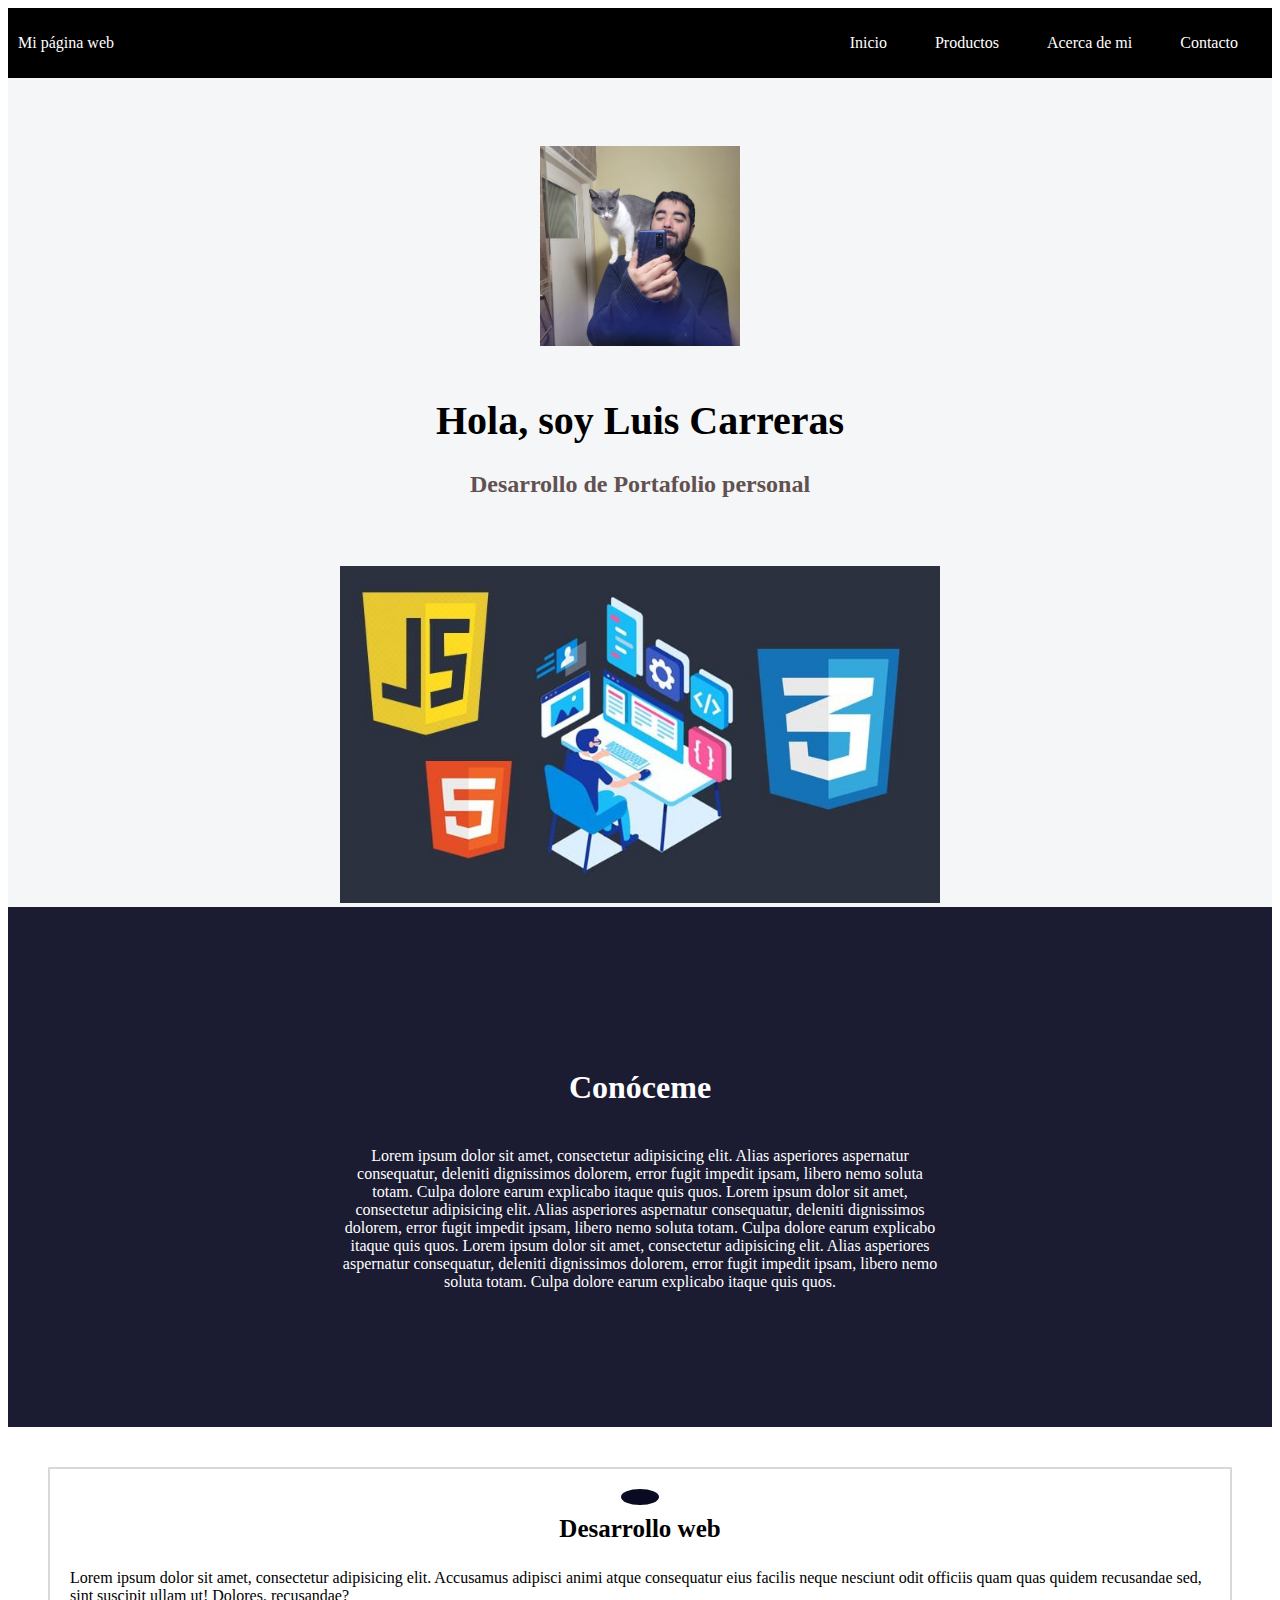
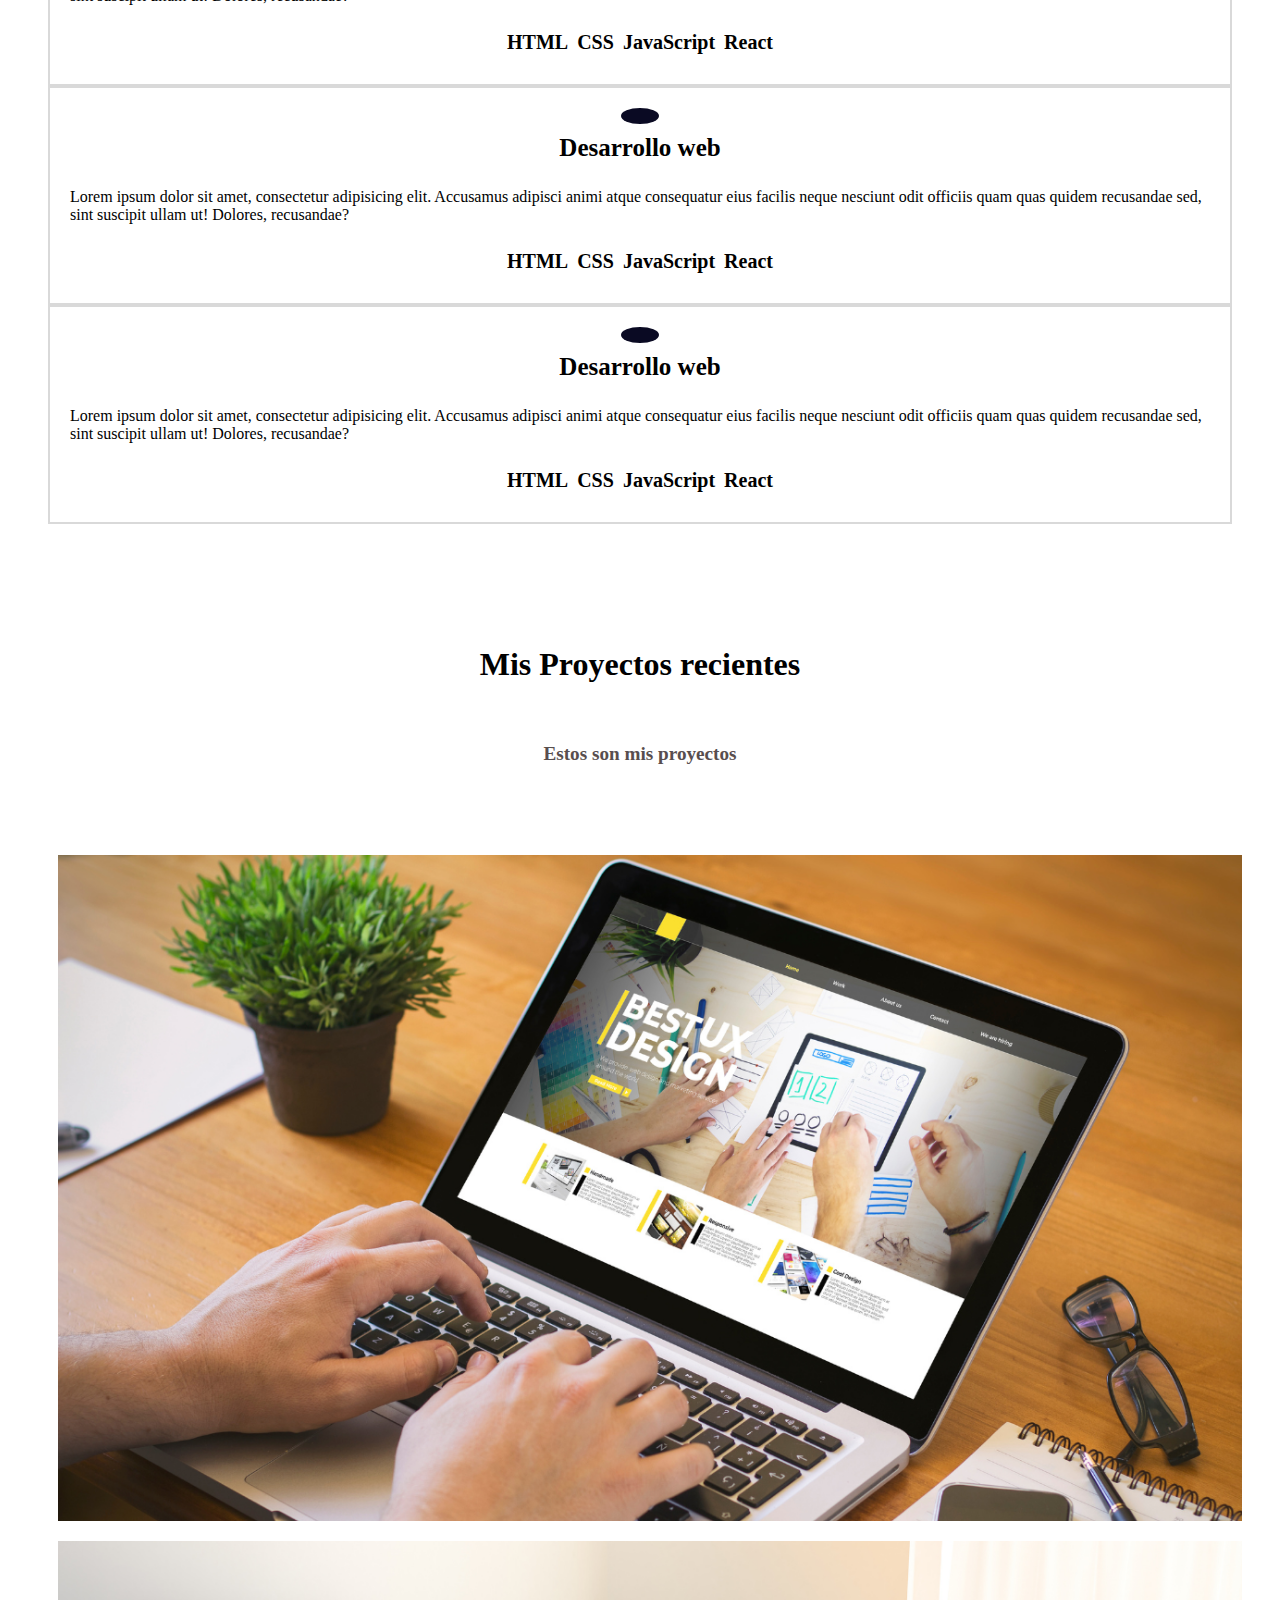
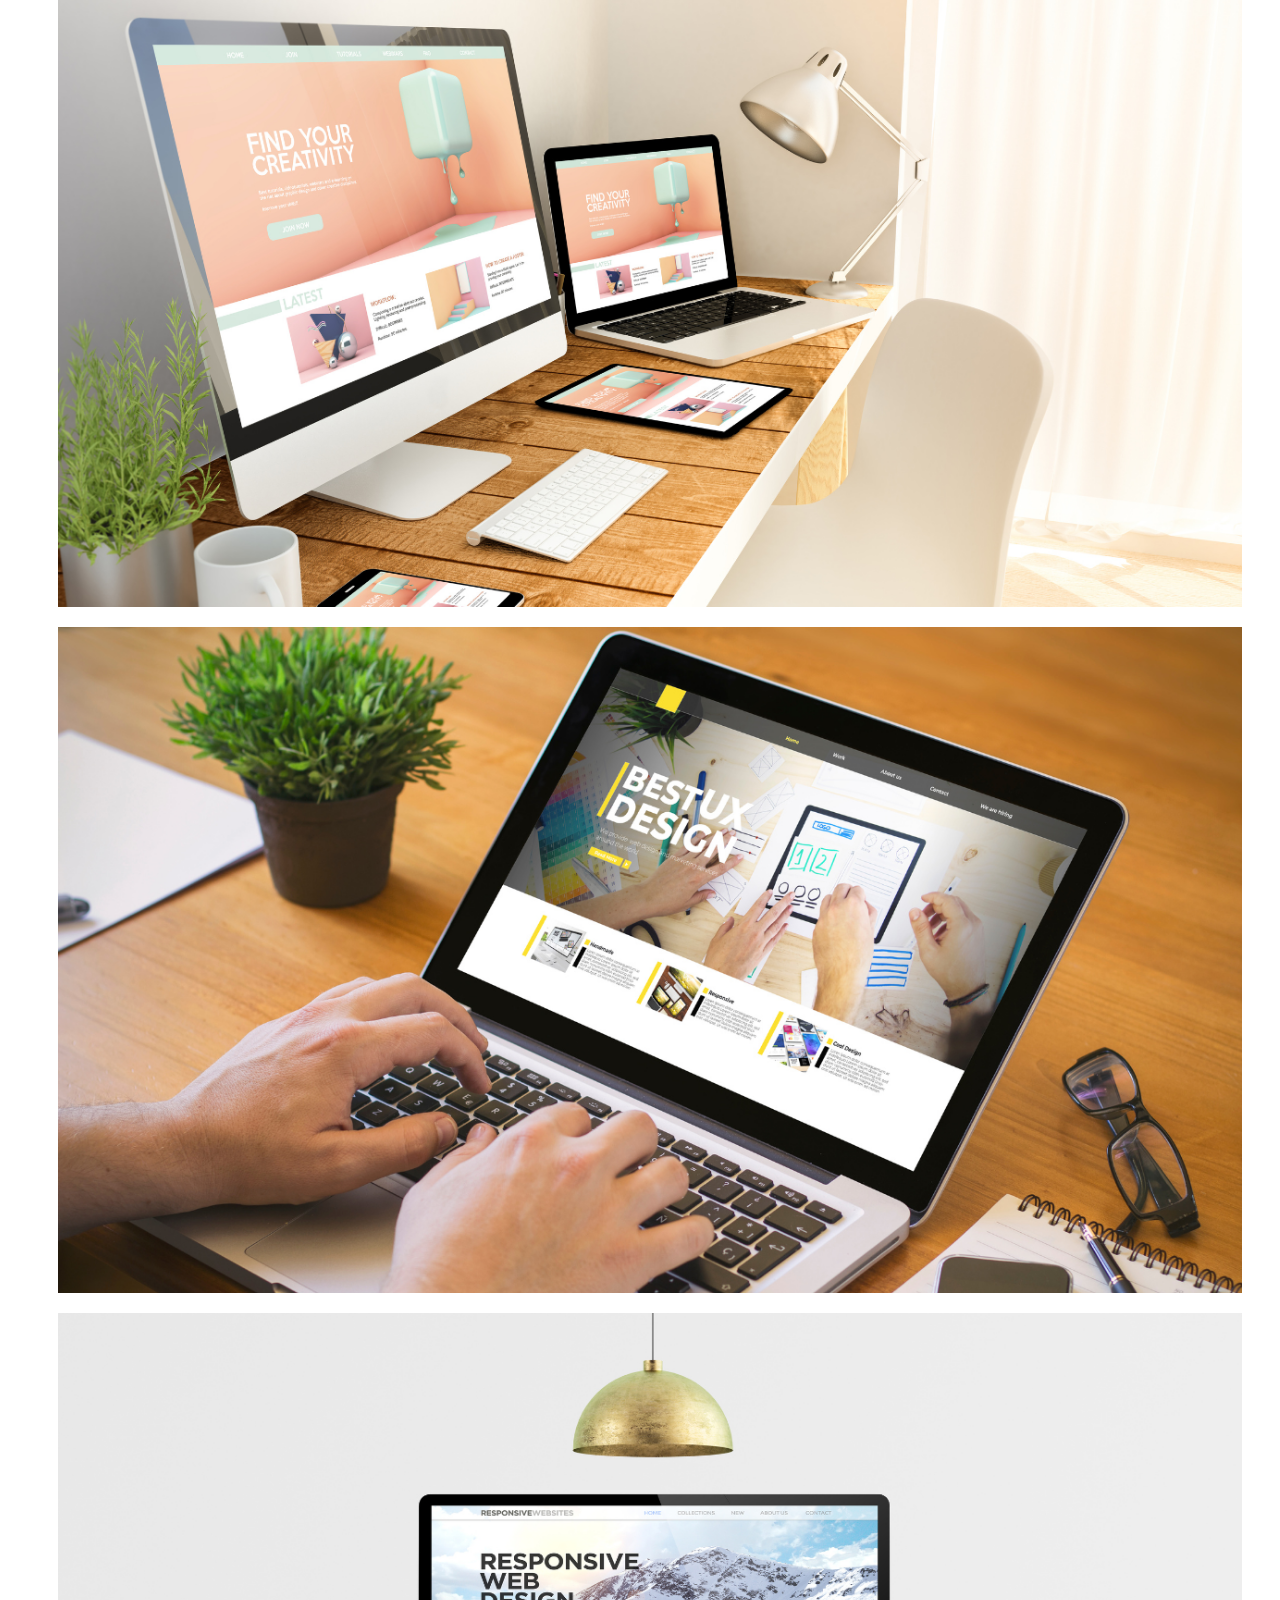
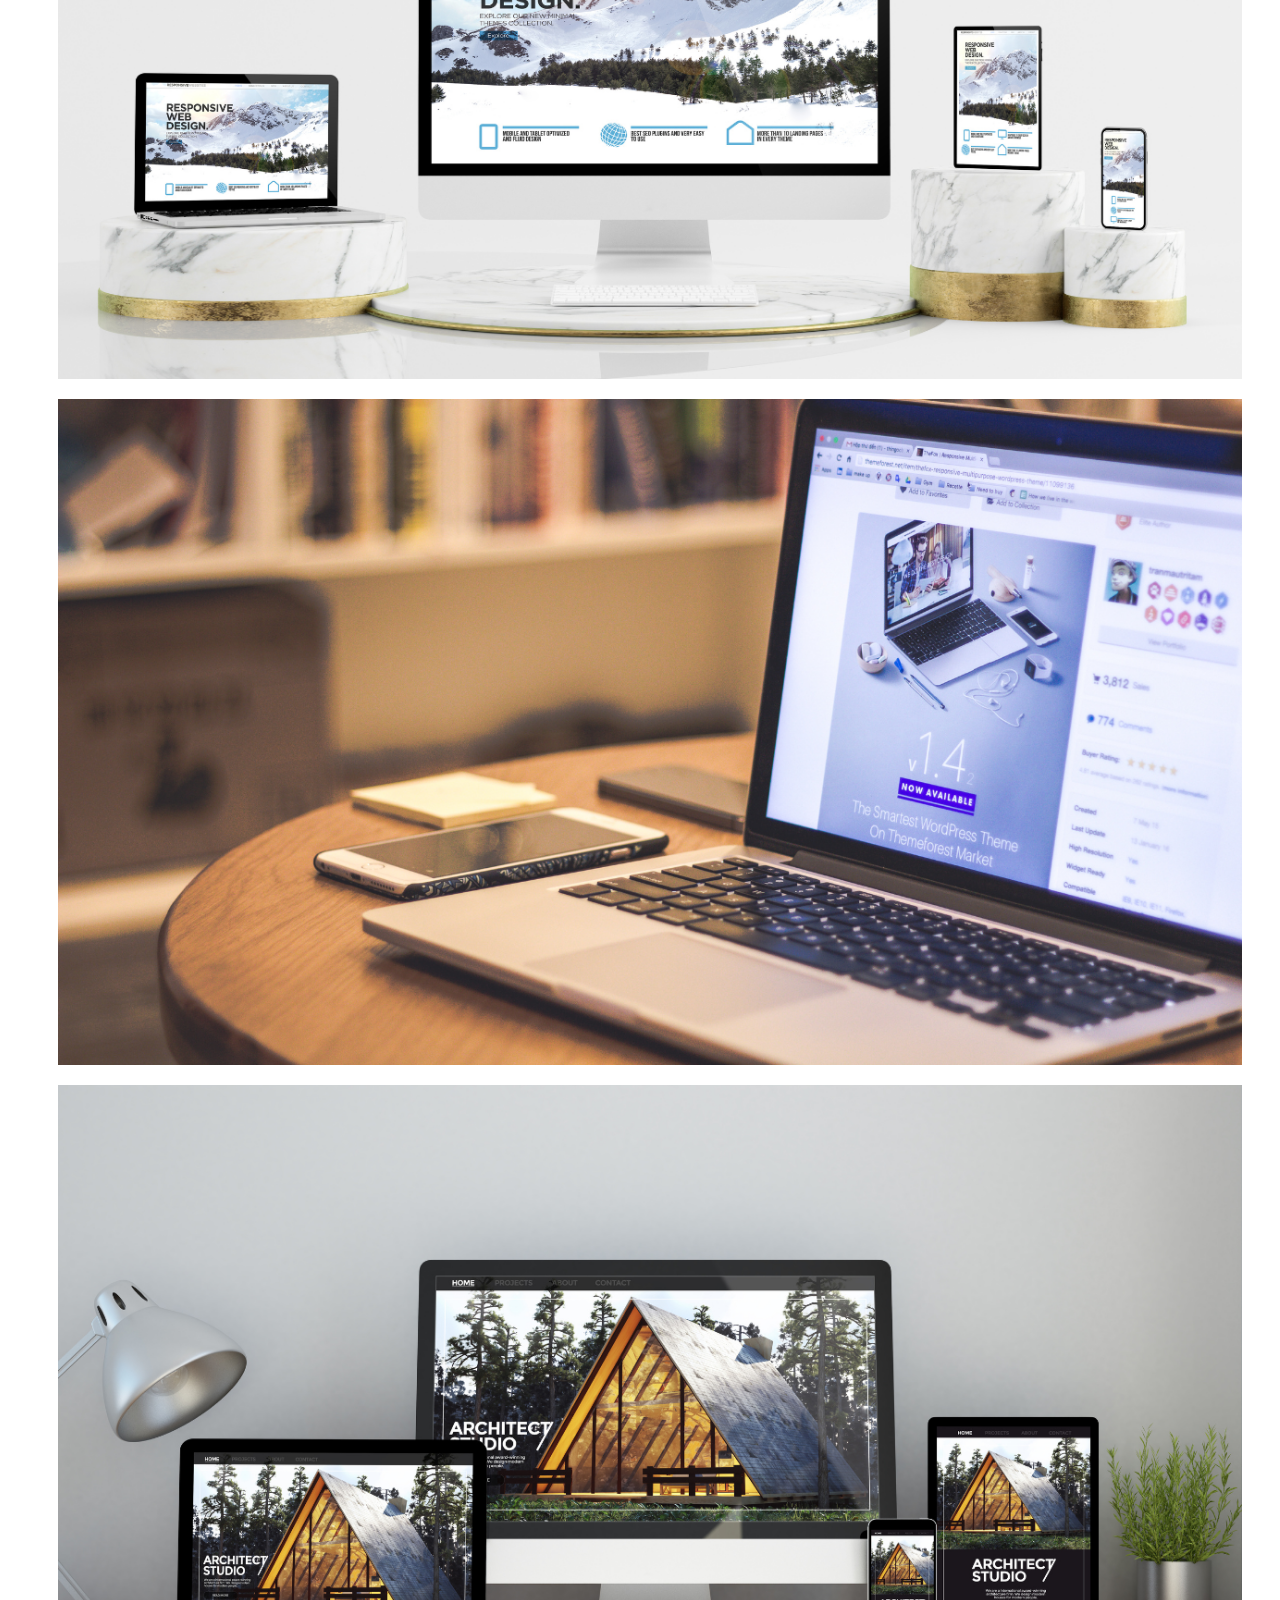
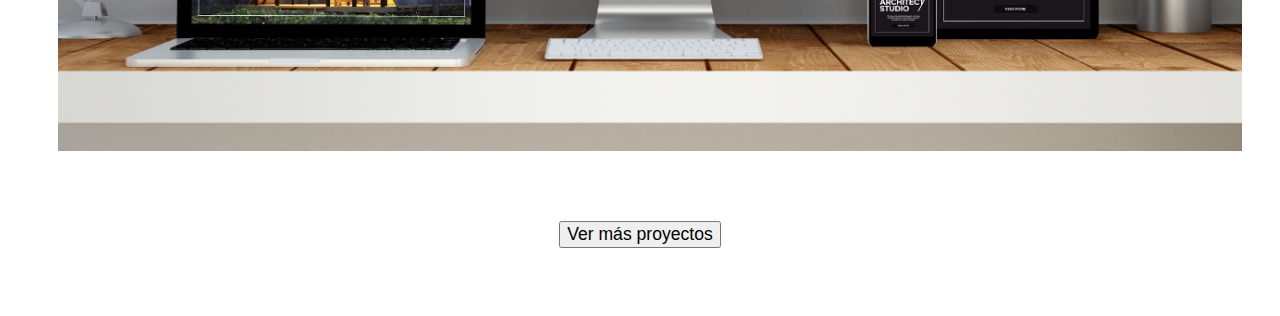
==== index.html @ 393720a2 "Initial commit" ====
<!doctype html>
<html lang="es">
<head>
    <meta charset="UTF-8">
    <meta name="viewport" content="width=device-width, initial-scale=1">
    <meta http-equiv="X-UA-Compatible" content="ie=edge">
    <title>Practicando NAV</title>
    <link rel="stylesheet" type="text/css" href="styles.css">
</head>
<body>
    <header>
        <div class="container-nav">
            <nav class="navbar" role="navigation">
                <a href="#" class="brand">Mi página web</a>
                <ul class="nav-links">
                    <li><a href="index.html">Inicio</a></li>
                    <li><a href="productos.html">Productos</a></li>
                    <li><a href="aboutme.html">Acerca de mi</a></li>
                    <li><a href="contacto.html">Contacto</a></li>
                </ul>
            </nav>
            <button class="button-menu-toggle">Menu</button>
        </div>
    </header>

    <!--Seccion-->
    <section class="hero align-items-stretch">
        <div class="hero-principal d-flex flex-column justify-content-center align-items-center">
            <img class="hero-imagen-perfil rounded-circle" src="recursos/luis.jpg" alt="Foto de Luis Carreras">
            <h1>Hola, soy Luis Carreras</h1>
            <h2>Desarrollo de Portafolio personal</h2>
        </div>
        <div class="hero-inferior">
            <img src="recursos/front-end-Development.jpg" alt="Foto Front-end" class="hero-inferior-imagen img-fluid">
        </div>
    </section>

    <!--Sobre mi-->
    <section id="sobre-mi" class="sobre-mi seccion-oscura">
        <div class="contenedor">
            <h2 class="seccion-titulo texto-blanco">Conóceme</h2>
            <p class="seccion-texto">Lorem ipsum dolor sit amet, consectetur adipisicing elit. Alias asperiores aspernatur consequatur, deleniti dignissimos dolorem, error fugit impedit ipsam, libero nemo soluta totam. Culpa dolore earum explicabo itaque quis quos. Lorem ipsum dolor sit amet, consectetur adipisicing elit. Alias asperiores aspernatur consequatur, deleniti dignissimos dolorem, error fugit impedit ipsam, libero nemo soluta totam. Culpa dolore earum explicabo itaque quis quos. Lorem ipsum dolor sit amet, consectetur adipisicing elit. Alias asperiores aspernatur consequatur, deleniti dignissimos dolorem, error fugit impedit ipsam, libero nemo soluta totam. Culpa dolore earum explicabo itaque quis quos.</p>
        </div>
    </section>

    <!--Experiencias-->
    <section id="experiencias" class="experiencias seccion-clara">
        <div class="container text-center">
            <div class="row">
                <!--Desarrollo web-->
                <div class="columna col-12 col-md-4">
                    <i class="bi bi-laptop"></i>
                    <p class="experincia-titulo">Desarrollo web</p>
                    <p>Lorem ipsum dolor sit amet, consectetur adipisicing elit. Accusamus adipisci animi atque consequatur eius facilis neque nesciunt odit officiis quam quas quidem recusandae sed, sint suscipit ullam ut! Dolores, recusandae?</p>
                    <div class="badges-contenedor">
                        <span class="badge text-bg-info">HTML</span>
                        <span class="badge text-bg-danger">CSS</span>
                        <span class="badge text-bg-warning">JavaScript</span>
                        <span class="badge text-bg-primary">React</span>
                    </div>
                </div>
                <!--Desarrollo web-->
                <div class="columna col-12 col-md-4">
                    <i class="bi bi-laptop"></i>
                    <p class="experincia-titulo">Desarrollo web</p>
                    <p>Lorem ipsum dolor sit amet, consectetur adipisicing elit. Accusamus adipisci animi atque consequatur eius facilis neque nesciunt odit officiis quam quas quidem recusandae sed, sint suscipit ullam ut! Dolores, recusandae?</p>
                    <div class="badges-contenedor">
                        <span class="badge text-bg-info">HTML</span>
                        <span class="badge text-bg-danger">CSS</span>
                        <span class="badge text-bg-warning">JavaScript</span>
                        <span class="badge text-bg-primary">React</span>
                    </div>
                </div>
                <!--Desarrollo web-->
                <div class="columna col-12 col-md-4">
                    <i class="bi bi-laptop"></i>
                    <p class="experincia-titulo">Desarrollo web</p>
                    <p>Lorem ipsum dolor sit amet, consectetur adipisicing elit. Accusamus adipisci animi atque consequatur eius facilis neque nesciunt odit officiis quam quas quidem recusandae sed, sint suscipit ullam ut! Dolores, recusandae?</p>
                    <div class="badges-contenedor">
                        <span class="badge text-bg-info">HTML</span>
                        <span class="badge text-bg-danger">CSS</span>
                        <span class="badge text-bg-warning">JavaScript</span>
                        <span class="badge text-bg-primary">React</span>
                    </div>
                </div>
            </div>
        </div>

    </section>

    <!--Proyectos-->
    <section id="proyectos-recientes" class="proyectos-recientes seccion-clara d-flex flex-column">
        <h2 class="seccion-titulo texto-negro">Mis Proyectos recientes</h2>
        <h3 class="seccion-descripcion">Estos son mis proyectos</h3>
        <!--Galeria de proyectos-->
        <div class="container text-center proyectos-contenedor">
            <div class="row">
                <!--Proyecto 1-->
                <div class="col-12 col-md-6 col-lg-4">
                    <div class="proyecto">
                        <img src="recursos/proyecto1.png" alt="imagen proyecto1">
                        <div class="overlay">
                            <p>Proyecto 1</p>
                            <div class="iconos-contenedor">
                                <a href="https://github.com/" target="_blank" rel="noopener noreferrer">
                                    <i class="bi bi-github"></i>
                                </a>
                                <a href="https://github.com/" target="_blank" rel="noopener noreferrer"">
                                <i class="bi bi-laptop"></i>
                                </a>
                            </div>
                        </div>
                    </div>
                </div>
                <!--Proyecto 2-->
                <div class="col-12 col-md-6 col-lg-4">
                    <div class="proyecto">
                        <img src="recursos/proyecto2.png" alt="imagen proyecto1">
                        <div class="overlay">
                            <p>Proyecto 1</p>
                            <div class="iconos-contenedor">
                                <a href="https://github.com/" target="_blank" rel="noopener noreferrer">
                                    <i class="bi bi-github"></i>
                                </a>
                                <a href="https://github.com/" target="_blank" rel="noopener noreferrer"">
                                <i class="bi bi-laptop"></i>
                                </a>
                            </div>
                        </div>
                    </div>
                </div>
                <!--Proyecto 3-->
                <div class="col-12 col-md-6 col-lg-4">
                    <div class="proyecto">
                        <img src="recursos/proyecto1.png" alt="imagen proyecto1">
                        <div class="overlay">
                            <p>Proyecto 3</p>
                            <div class="iconos-contenedor">
                                <a href="https://github.com/" target="_blank" rel="noopener noreferrer">
                                    <i class="bi bi-github"></i>
                                </a>
                                <a href="https://github.com/" target="_blank" rel="noopener noreferrer"">
                                <i class="bi bi-laptop"></i>
                                </a>
                            </div>
                        </div>
                    </div>
                </div>
                <!--Proyecto 4-->
                <div class="col-12 col-md-6 col-lg-4">
                    <div class="proyecto">
                        <img src="recursos/proyecto4.png" alt="imagen proyecto1">
                        <div class="overlay">
                            <p>Proyecto 1</p>
                            <div class="iconos-contenedor">
                                <a href="https://github.com/" target="_blank" rel="noopener noreferrer">
                                    <i class="bi bi-github"></i>
                                </a>
                                <a href="https://github.com/" target="_blank" rel="noopener noreferrer"">
                                <i class="bi bi-laptop"></i>
                                </a>
                            </div>
                        </div>
                    </div>
                </div>
                <!--Proyecto 5-->
                <div class="col-12 col-md-6 col-lg-4">
                    <div class="proyecto">
                        <img src="recursos/proyecto5.png" alt="imagen proyecto1">
                        <div class="overlay">
                            <p>Proyecto 1</p>
                            <div class="iconos-contenedor">
                                <a href="https://github.com/" target="_blank" rel="noopener noreferrer">
                                    <i class="bi bi-github"></i>
                                </a>
                                <a href="https://github.com/" target="_blank" rel="noopener noreferrer"">
                                <i class="bi bi-laptop"></i>
                                </a>
                            </div>
                        </div>
                    </div>
                </div>
                <!--Proyecto 6-->
                <div class="col-12 col-md-6 col-lg-4">
                    <div class="proyecto">
                        <img src="recursos/proyecto6.png" alt="imagen proyecto1">
                        <div class="overlay">
                            <p>Proyecto 1</p>
                            <div class="iconos-contenedor">
                                <a href="https://github.com/" target="_blank" rel="noopener noreferrer">
                                    <i class="bi bi-github"></i>
                                </a>
                                <a href="https://github.com/" target="_blank" rel="noopener noreferrer"">
                                <i class="bi bi-laptop"></i>
                                </a>
                            </div>
                        </div>
                    </div>
                </div>
            </div>
        </div>
        <a href="https://github.com/" target="_blank" rel="noopener noreferrer">
            <button type="button" class="btn btn-info">
                Ver más proyectos
                <i class="bi bi-arrow-right-circle-fill"></i>
            </button>
        </a>
    </section>


    <script src="script.js"></script>
</body>
</html>
---- styles.css ----
/*    NAV BAR               */

.container-nav {
    display: flex;
    padding: 10px;
    height: 50px;
    background-color: black;
}
.navbar {
    display: flex;
    justify-content: space-between;
    width: 100%;
}
.brand {
    display: flex;
    align-items: center;
}
li>a {
    padding: 8px 24px;
}
li {
    list-style-type: none;
}
a {
    color: white;
    text-decoration:none;
}
.nav-links {
    display: flex;
    align-items: center;
}
.button-menu-toggle {
    display: none;
}

/*         FIN DE NAV VAR          */
/*Galeria inicio*/
.galeria{
    display: flex;
    justify-content: space-around;
}
.galeria img{
    width: 200px;
    height: 200px;
    margin: 20px;
}




/*Galeria fin */

/*Estilos Generales*/
section{
    display: flex;
    flex-direction: column;
    align-items: center;
    justify-content: center;
}

h1{
    font-size: 2.5rem;
    font-family: 'Miltonian', cursive;

}

.seccion-oscura{
    color: white;
    background-color: #1b1b32;
}

.seccion-clara{
    color: black;
    background-color: white;
}

.seccion-titulo{
    font-size: 2rem;
    padding: 15px 0;
    font-family: 'Miltonian', cursive;
}

.seccion-descripcion{
    font-size: 1.2rem;
    color: #584e4e;
}

.seccion-texto{
    font-size: 1rem;
}

.btn-info{
    font-size: 1.1rem;
    margin: 20px;
}

/*Seccion hero*/
.hero{
    background-color: #f5f6f7;
    min-height: 450px;
    text-align: center;
}
.hero-principal{
    padding: 3rem;
}
.hero-principal h2{
    font-size: 1.5rem;
    color: #615151;
}
.hero-imagen-perfil{
    width: 200px;
    height: 200px;
    margin: 20px;
}

/*Sobre mi*/
.sobre-mi{
    height: 500px;
    padding: 10px;
}
.sobre-mi .contenedor {
    max-width: 600px;
    text-align: center;
}

/*Experiencia*/
.experiencias{
    padding: 40px;
}

.experiencias .columna{
    padding: 20px;
    border: 2px solid #8080804d;
    display: flex;
    flex-direction: column;
    align-items: center;
    justify-content: space-evenly;
    transition: all 0.2s ease-in;
}

.experiencias .columna:hover{
    color: white;
    background-color: #1b1b32;
}

.experiencias i {
    font-size: 2.5rem;
    color: #7ade30;
    background-color: #0a0a23;
    padding: 8px 19px;
    border-radius: 50%;
}

.experincia-titulo{
    font-size: 25px;
    font-weight: bold;
    margin: 10px 0;
}

.badges-contenedor{
    font-size: 20px;
    font-weight: bold;
    margin: 10px 0;
}

.badge{
    margin: 2px;
}

/*Proyectos*/
.proyectos-recientes{
    padding: 40px;
}
.proyectos-recientes img{
    height: 100%;
    width: 100%;
    padding: 10px;
    border-radius: 10px;
    display: block;
    transition: all 0.2s ease;
}

.proyectos-contenedor{
    padding-top: 60px;
    margin-bottom: 40px;
}

.overlay{
    transition: all 0.2s ease;
    opacity: 0;
    position: absolute;
    top: 50%;
    left: 50%;
    transform: translate(-50%, -50%);
    text-align: center;
}

.overlay p{
    font-size: 25px;
    font-weight: bold;
    margin-bottom: 0;
}

.proyecto{
    position: relative;

}
.proyecto:hover img{
    opacity: 0.2;
}

.proyecto:hover .overlay{
    opacity: 1;

}

.overlay .iconos-contenedor{
    display: flex;
}

.overlay i{
    color: black;
    font-size: 60px;
    margin: 10px;
}

.texto-negro{
    color: black;
}
.texto-blanco{
    color: white;
}





/*              MEDIA QUERYS                   */
@media screen and (max-width: 400px){
    .overlay p{
        font-size: 18px;
    }
    .overlay i{
        font-size: 40px;
    }
}

@media screen and (min-width: 700px){
    .hero-inferior-imagen{
        max-width: 600px;
    }
}

@media (max-width: 768px) {
    .column {
        flex: 100%;
    }
    .nav-links {
        display: none;
    }
    .button-menu-toggle {
        display: block;
        background-color: white;
        border:none;
        border-radius: 50px;
        padding: 0 24px;
        font-family: monospace;
        font-weight: bold;
        font-size: 20px;
    }
    .nav-links.nav-links-responsive {
        position: absolute;
        display: flex;
        background-color: rgba(20,20,20,0.95);
        width: 100%;
        height: 100%;
        top: 70px;
        left: 0;
        flex-direction: column;
        padding-top: 200px;
        align-items: center;
        gap:70px;
        font-size: 40px;
    }
}
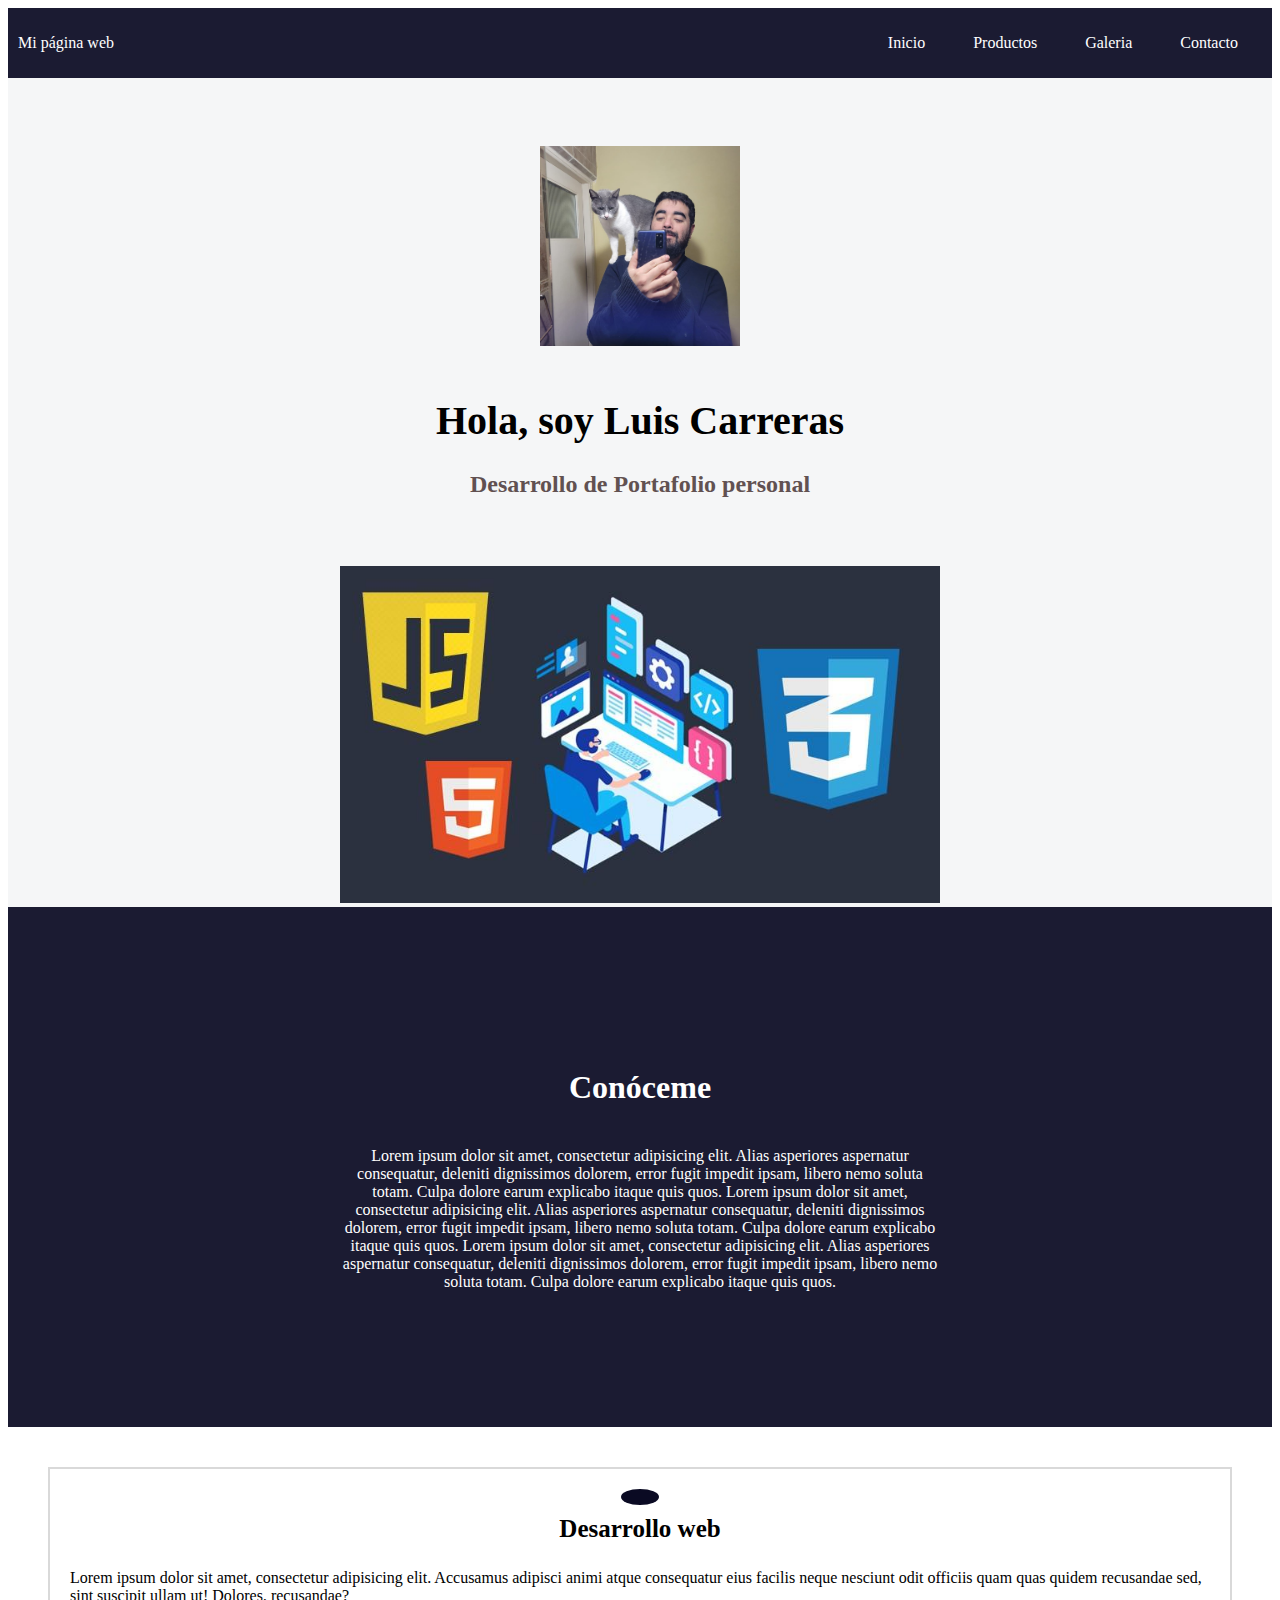
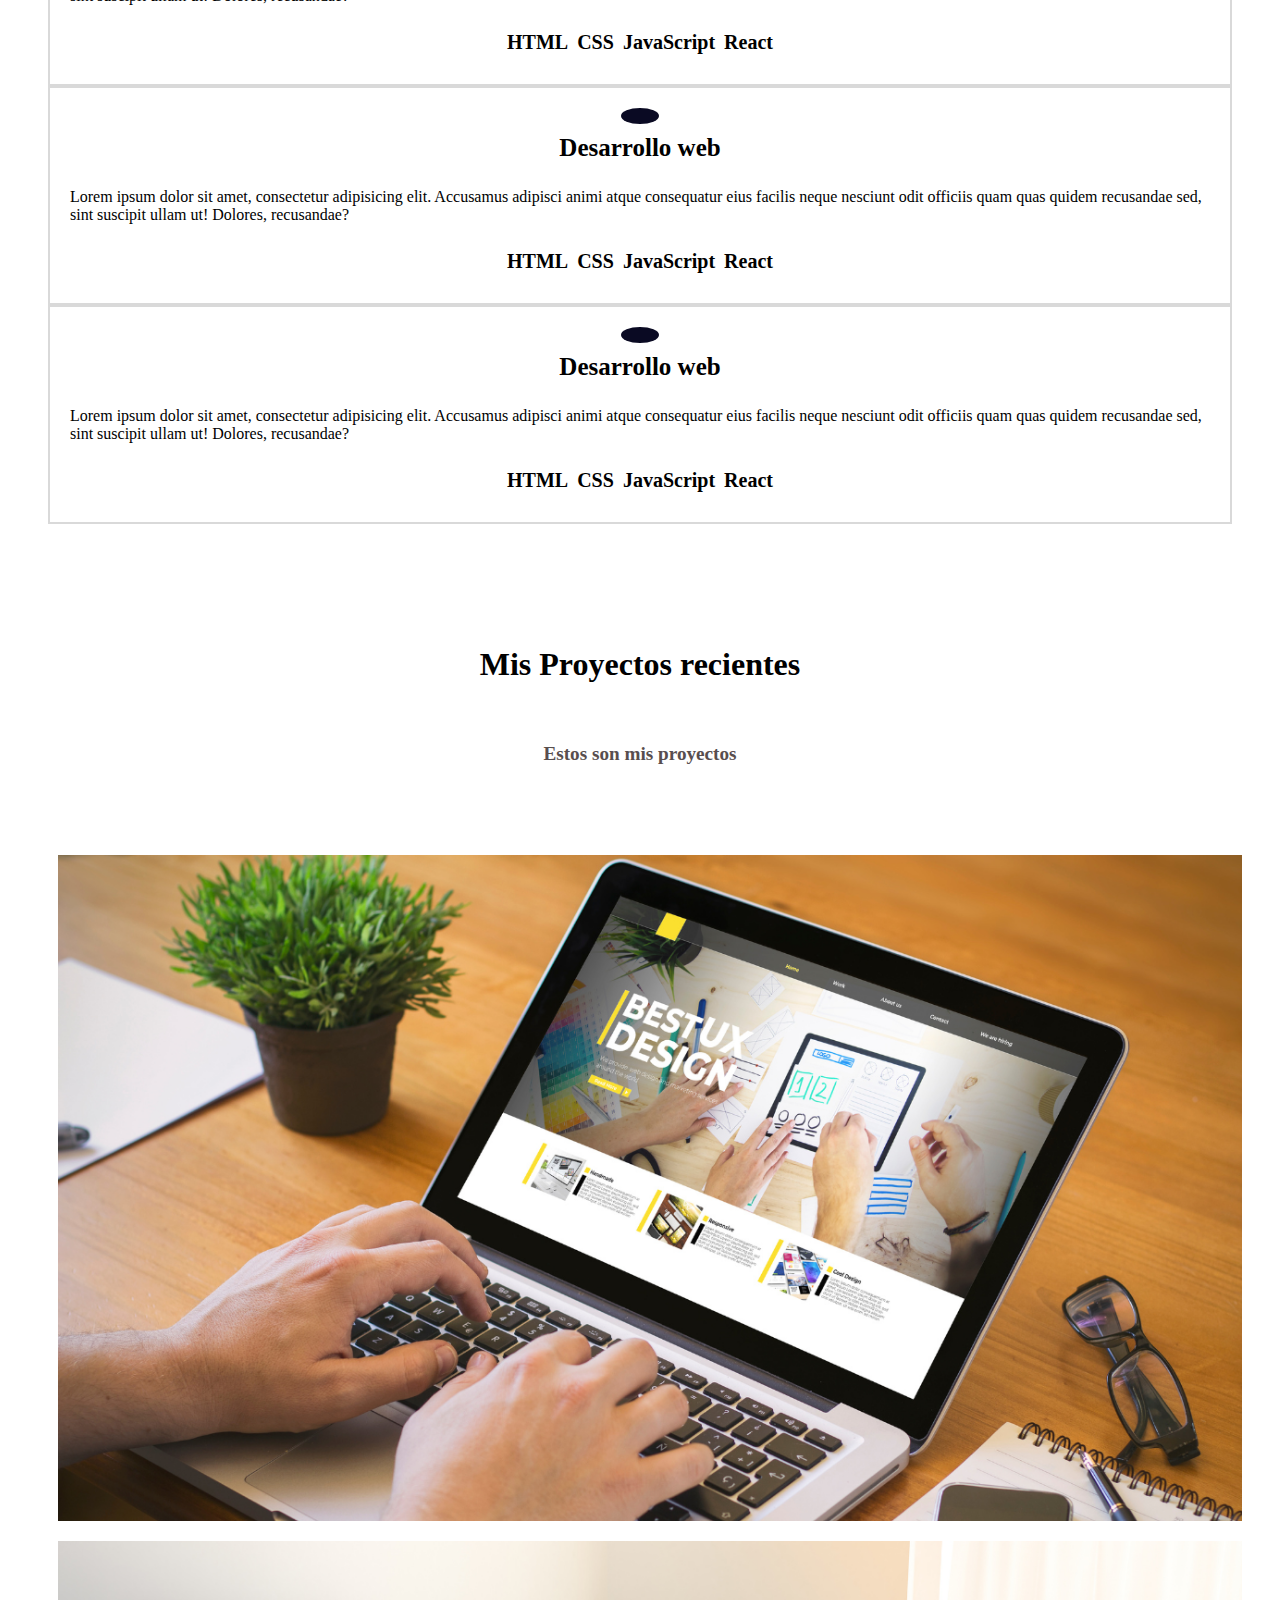
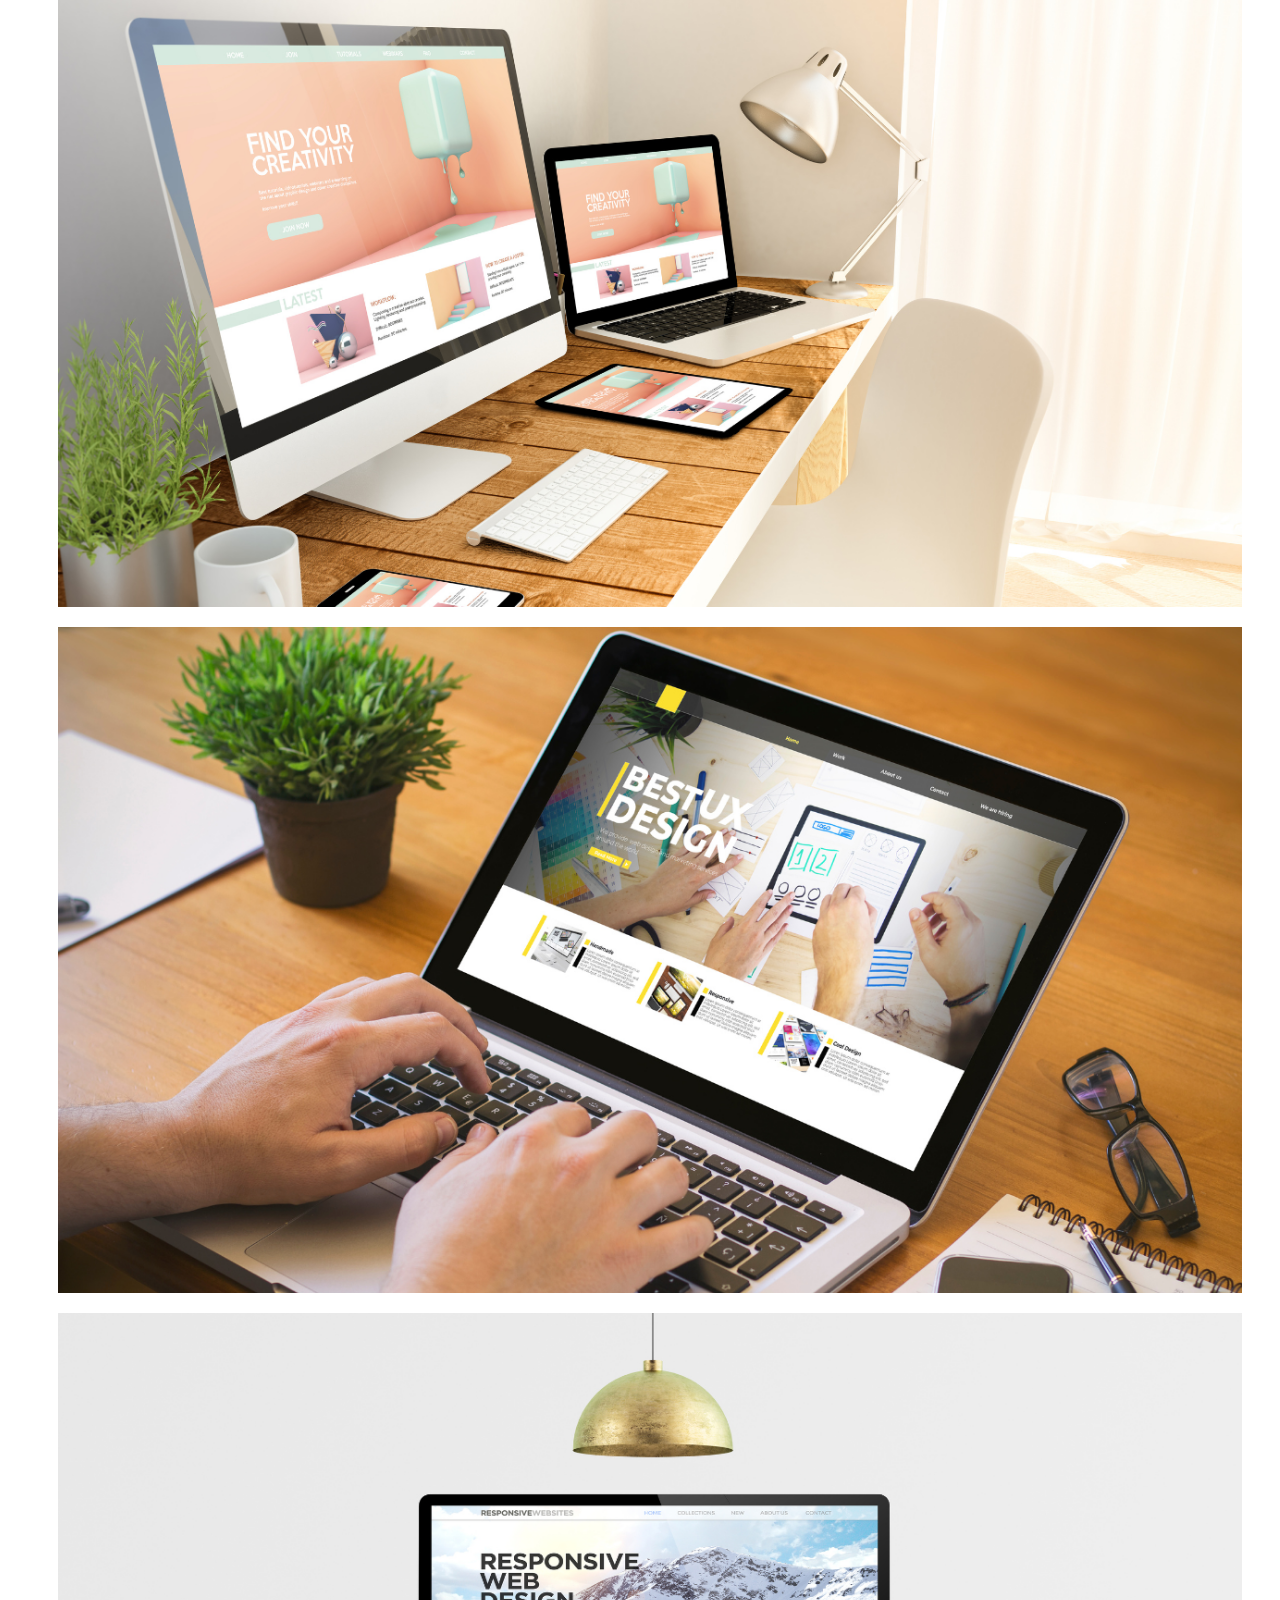
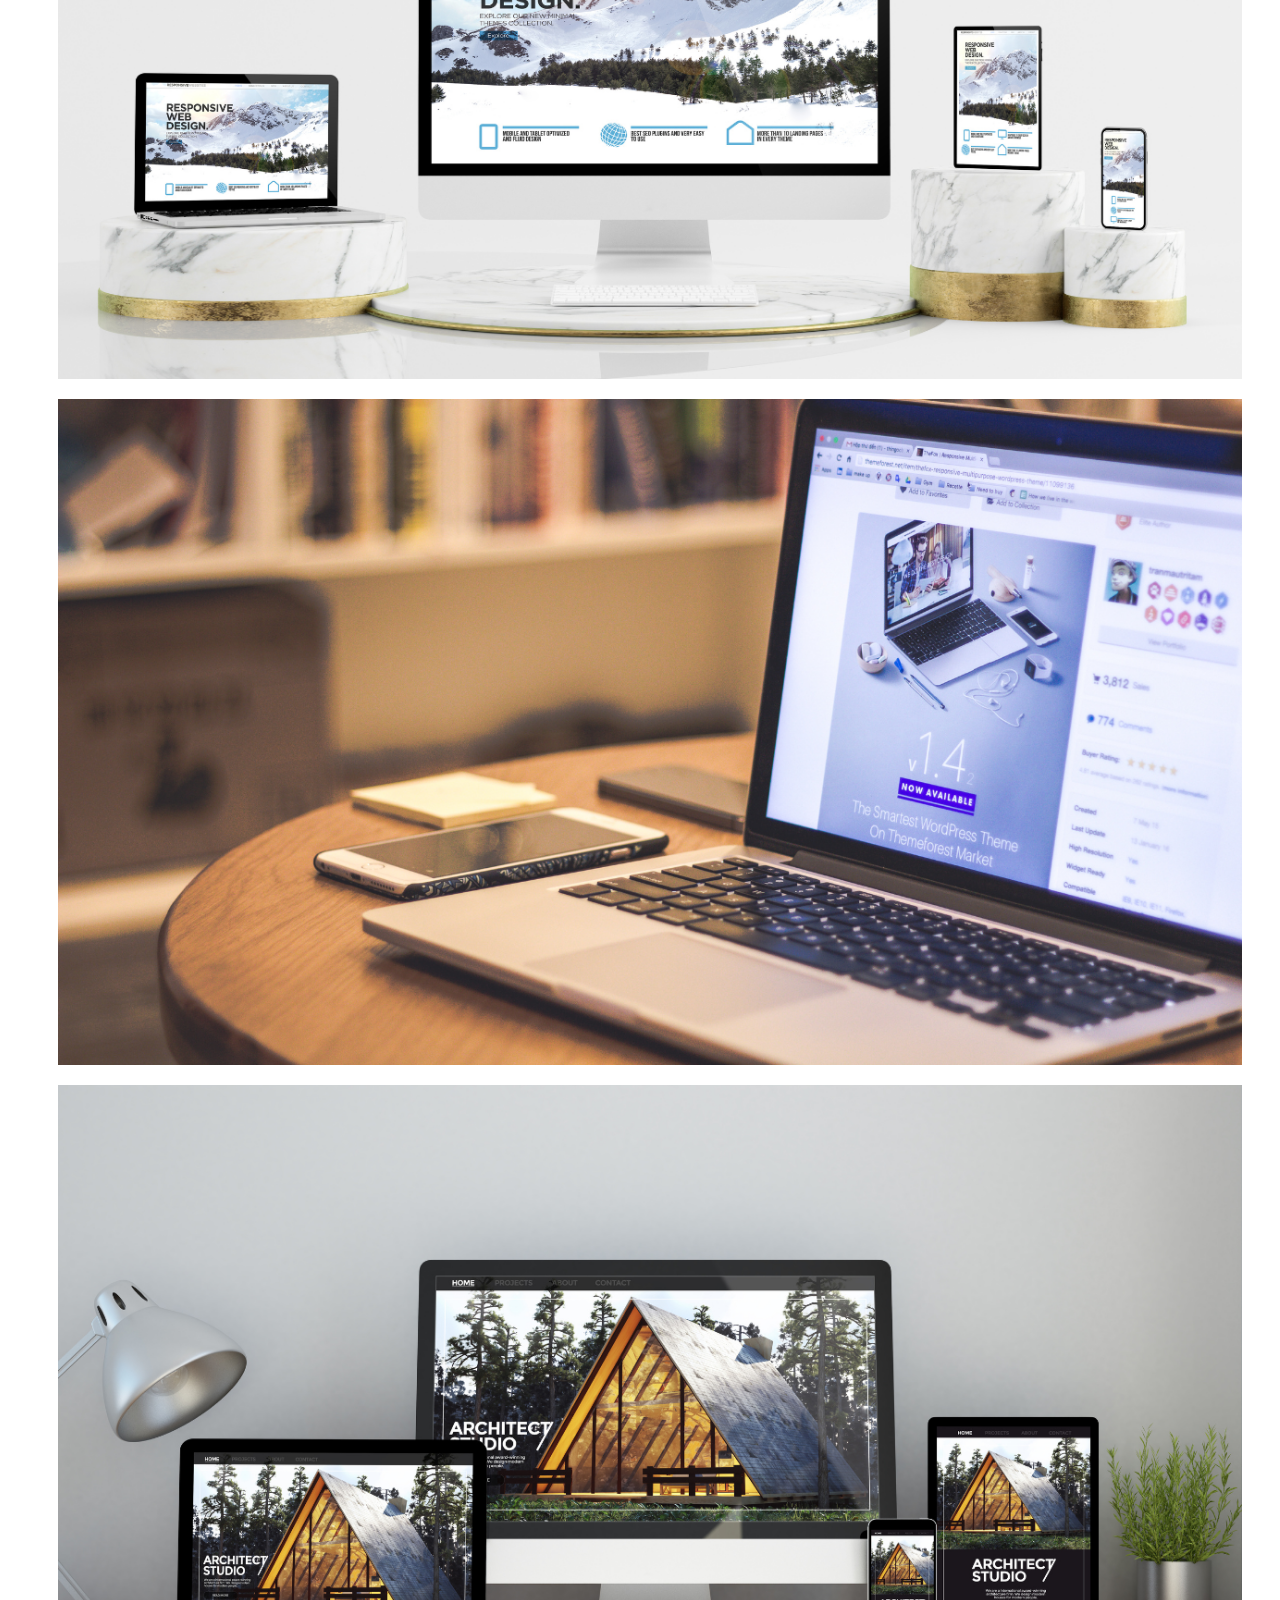
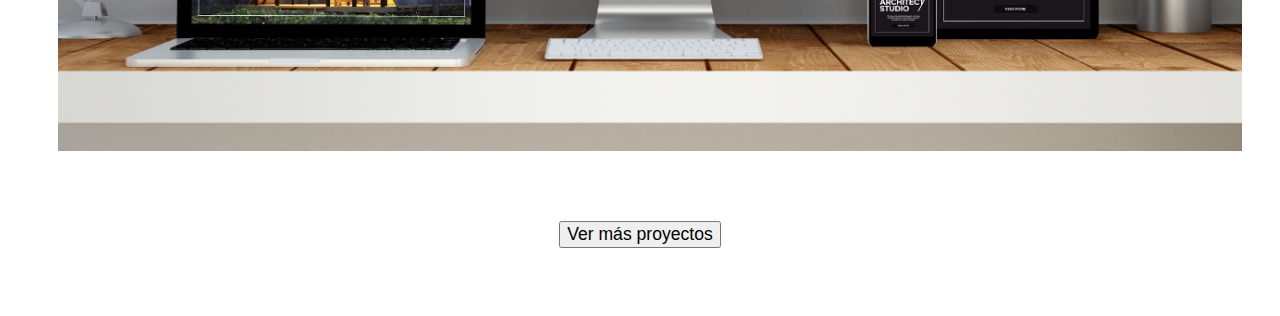
==== commit 2a6196b1: "cambio nombre galeria" ====
--- a/index.html
+++ b/index.html
@@ -15,7 +15,7 @@
                 <ul class="nav-links">
                     <li><a href="index.html">Inicio</a></li>
                     <li><a href="productos.html">Productos</a></li>
-                    <li><a href="aboutme.html">Acerca de mi</a></li>
+                    <li><a href="galeria.html">Galeria</a></li>
                     <li><a href="contacto.html">Contacto</a></li>
                 </ul>
             </nav>
--- a/styles.css
+++ b/styles.css
@@ -4,7 +4,7 @@
     display: flex;
     padding: 10px;
     height: 50px;
-    background-color: black;
+    background-color: #1b1b32;
 }
 .navbar {
     display: flex;
